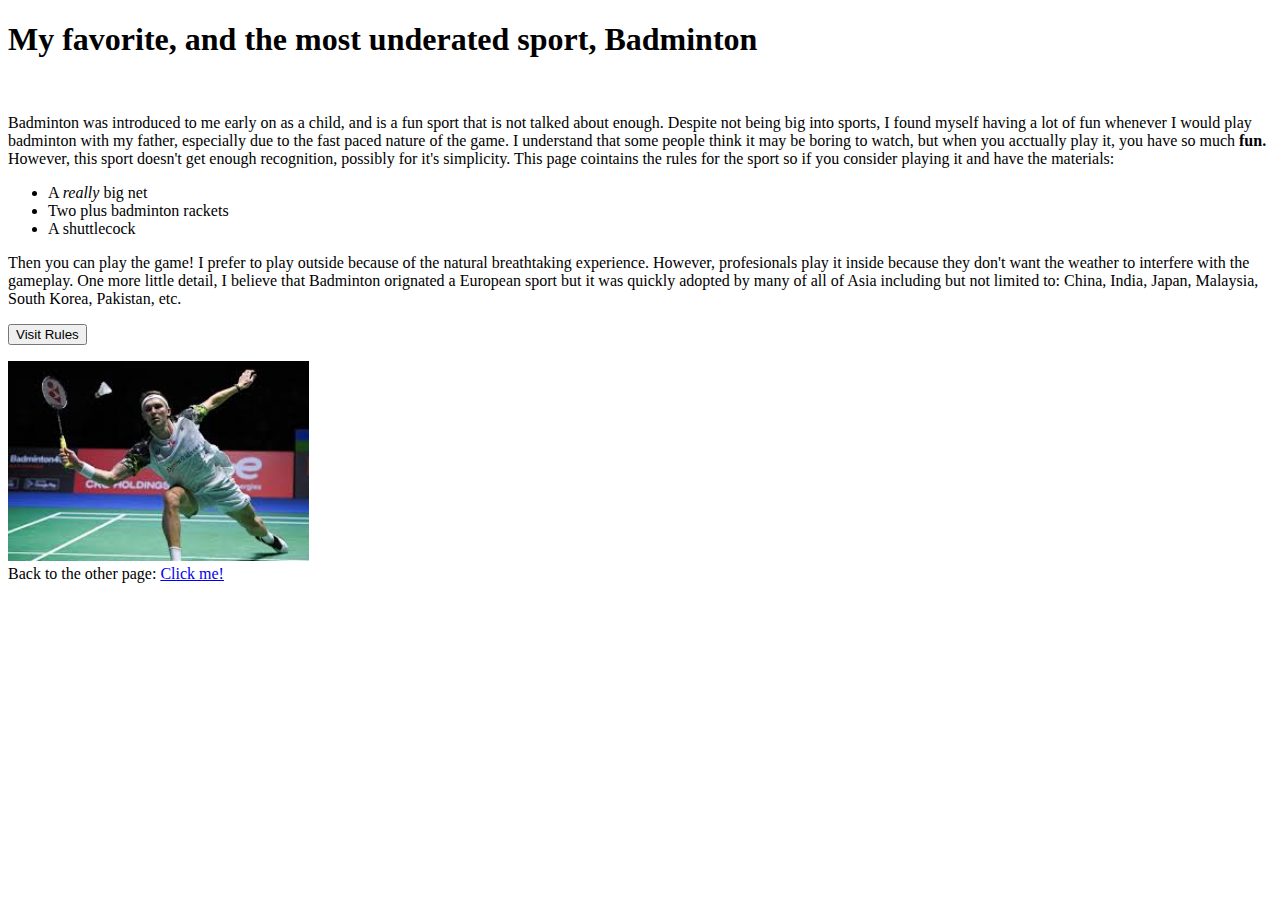
==== badminton sport.html @ 8d1440c5 "Home" ====
<!DOCTYPE html>
<html>

<head>
    <link href="styles/harryStyles.css" rel="stylesheet" type="text/css">
    <title>Why Areeb likes badminton</title>
    <meta charset="utf-8">
    <meta name="description" content="This page is for the BCA project, How To Build a Web Page by Mr. Wang">
</head>


<body>
    <h1>
        My favorite, and the most underated sport, Badminton 
    </h1>

    <br>

    <p>
        Badminton was introduced to me early on as a child, and is a fun sport that is not talked about enough.
        Despite not being big into sports, I found myself having a lot of fun whenever I would play
        badminton with my father, especially due to the fast paced nature of the game.
        I understand that some people think it may be boring to watch, but when you acctually play it, you have so much
        <strong>fun.</strong>
        However, this sport doesn't get enough recognition, possibly for it's simplicity.
        This page</a>
        cointains the rules for the sport so if you consider playing it and have the materials:
    <ul>
        <li>
            A <em>really</em> big net
        </li>

        <li>
            Two plus badminton rackets
        </li>

        <li>
            A shuttlecock
        </li>
    </ul>

    Then you can play the game! I prefer to play outside because of the natural breathtaking experience. However,
    profesionals play it inside
    because they don't want the weather to interfere with the gameplay. One more little detail, I believe that Badminton
    orignated a European sport
    but it was quickly adopted by many of all of Asia including but not limited to: China, India, Japan, Malaysia, South
    Korea, Pakistan, etc.

    <br>

    <p>

    </p>

    <a href="https://www.bbc.co.uk/bitesize/guides/z37j2p3/revision/3" target="blank">
        <button class="btn btn-primary btn-lg">Visit Rules</button>
    </a>
    

    </p>
    <img src="Images/broplayingbadminton.jpg" alt="Some guy playing badminton" title="thwack" height="200">
    

    <br>
    Back to the other page:
    <a href="index.html" target="blank">Click me!</a>
    

</body>

</html>
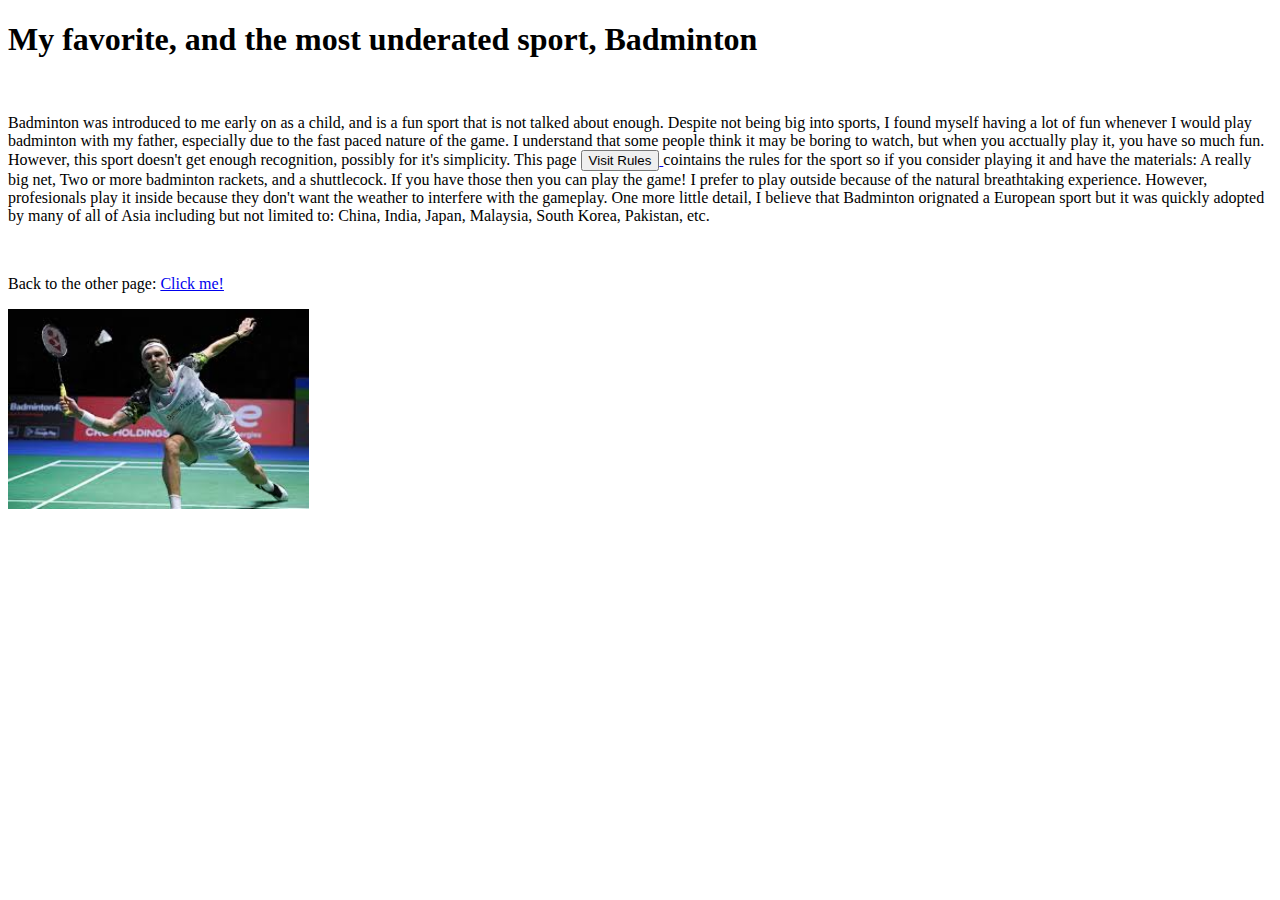
==== commit 798afa80: "final commit i think" ====
--- a/badminton sport.html
+++ b/badminton sport.html
@@ -11,7 +11,7 @@
 
 <body>
     <h1>
-        My favorite, and the most underated sport, Badminton 
+        My favorite, and the most underated sport, Badminton
     </h1>
 
     <br>
@@ -21,50 +21,29 @@
         Despite not being big into sports, I found myself having a lot of fun whenever I would play
         badminton with my father, especially due to the fast paced nature of the game.
         I understand that some people think it may be boring to watch, but when you acctually play it, you have so much
-        <strong>fun.</strong>
+        fun.
         However, this sport doesn't get enough recognition, possibly for it's simplicity.
-        This page</a>
-        cointains the rules for the sport so if you consider playing it and have the materials:
-    <ul>
-        <li>
-            A <em>really</em> big net
-        </li>
-
-        <li>
-            Two plus badminton rackets
-        </li>
-
-        <li>
-            A shuttlecock
-        </li>
-    </ul>
-
-    Then you can play the game! I prefer to play outside because of the natural breathtaking experience. However,
-    profesionals play it inside
-    because they don't want the weather to interfere with the gameplay. One more little detail, I believe that Badminton
-    orignated a European sport
-    but it was quickly adopted by many of all of Asia including but not limited to: China, India, Japan, Malaysia, South
-    Korea, Pakistan, etc.
+        This page
+        <a href="https://www.bbc.co.uk/bitesize/guides/z37j2p3/revision/3" target="blank">
+            <button class="btn btn-primary btn-lg">Visit Rules</button>
+        </a>
+        cointains the rules for the sport so if you consider playing it and have the materials: A really big net,
+        Two or more badminton rackets, and a shuttlecock. If you have those then you can play the game! 
+        I prefer to play outside because of the natural breathtaking experience. However,
+        profesionals play it inside because they don't want the weather to interfere with the gameplay. One more little detail, I believe that
+        Badminton orignated a European sport
+        but it was quickly adopted by many of all of Asia including but not limited to: China, India, Japan, Malaysia,
+        South Korea, Pakistan, etc.
+    </p>
 
     <br>
 
     <p>
-
+        Back to the other page:
+        <a href="index.html" target="blank">Click me!</a>
     </p>
 
-    <a href="https://www.bbc.co.uk/bitesize/guides/z37j2p3/revision/3" target="blank">
-        <button class="btn btn-primary btn-lg">Visit Rules</button>
-    </a>
-    
-
-    </p>
     <img src="Images/broplayingbadminton.jpg" alt="Some guy playing badminton" title="thwack" height="200">
-    
-
-    <br>
-    Back to the other page:
-    <a href="index.html" target="blank">Click me!</a>
-    
 
 </body>
 
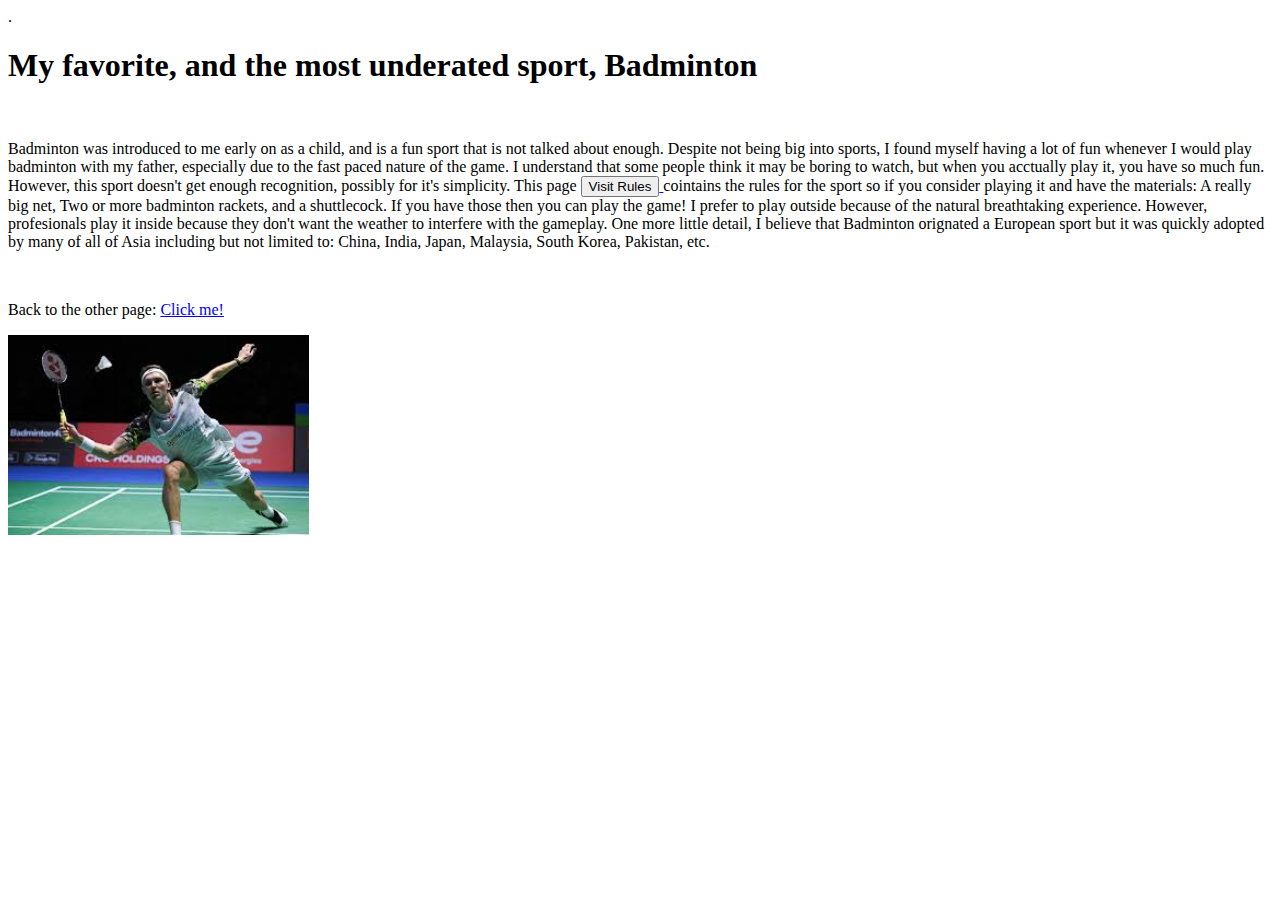
==== commit bc8f534a: "fixing styles to be relative rather than local" ====
--- a/badminton sport.html
+++ b/badminton sport.html
@@ -2,7 +2,7 @@
 <html>
 
 <head>
-    <link href="styles/harryStyles.css" rel="stylesheet" type="text/css">
+    <link href = "Styling/harryStyles.css" rel="stylesheet" type="text/css"/>.
     <title>Why Areeb likes badminton</title>
     <meta charset="utf-8">
     <meta name="description" content="This page is for the BCA project, How To Build a Web Page by Mr. Wang">
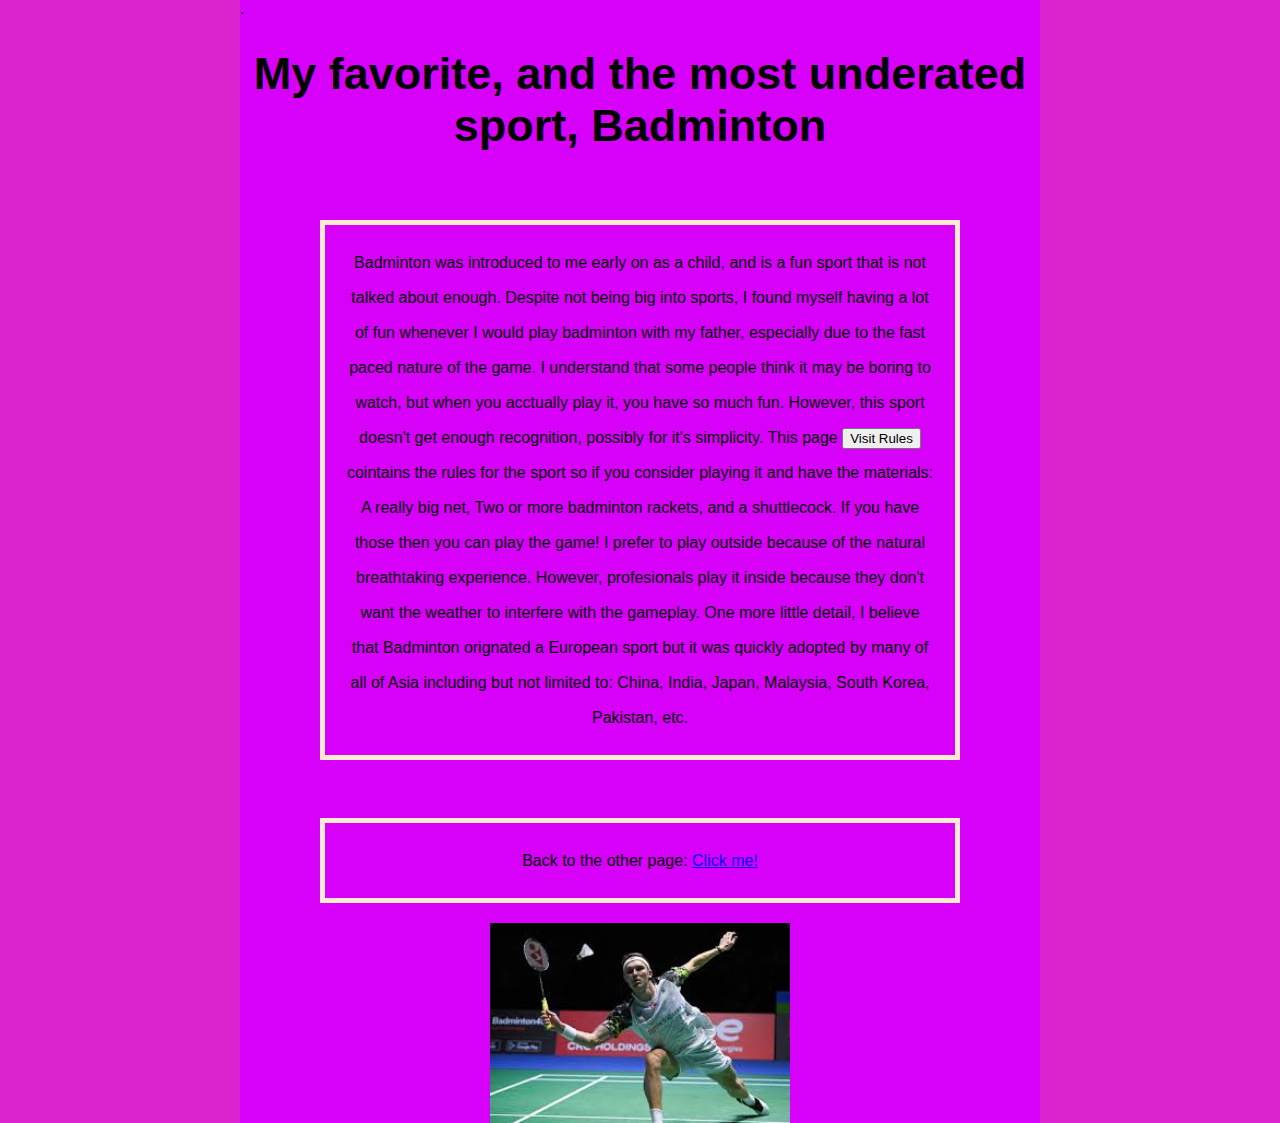
==== commit a74b75ec: "fixing wrong name" ====
--- a/badminton sport.html
+++ b/badminton sport.html
@@ -2,7 +2,7 @@
 <html>
 
 <head>
-    <link href = "Styling/harryStyles.css" rel="stylesheet" type="text/css"/>.
+    <link href = "Styles/harryStyles.css" rel="stylesheet" type="text/css"/>.
     <title>Why Areeb likes badminton</title>
     <meta charset="utf-8">
     <meta name="description" content="This page is for the BCA project, How To Build a Web Page by Mr. Wang">
--- a/Styles/harryStyles.css
+++ b/Styles/harryStyles.css
@@ -0,0 +1,42 @@
+html {
+    background-color:#db24ce;
+}
+
+body {
+    font-family: Quicksand, lato, nunito, sans-serif;
+    background-color:#d700f8;
+    width: 800px;
+    margin: 0 auto;
+}
+
+h1, h2 {
+    margin:auto;
+    padding: 30px 0;
+    font-size: 45px;
+    text-align: center;
+}
+
+p{
+    border: blanchedalmond solid 5px;
+    padding: 20px 20px;
+    margin: 20px 80px;
+    line-height: 35px;
+    position: relative;
+    text-align: center;
+}
+
+.center{
+    text-align: center;
+}
+
+li{
+    font-size: 13px;
+    line-height: 20px;
+    letter-spacing: 1.3px;
+    float: left;
+}
+
+img{
+    display: block;
+    margin: 0 auto;
+}